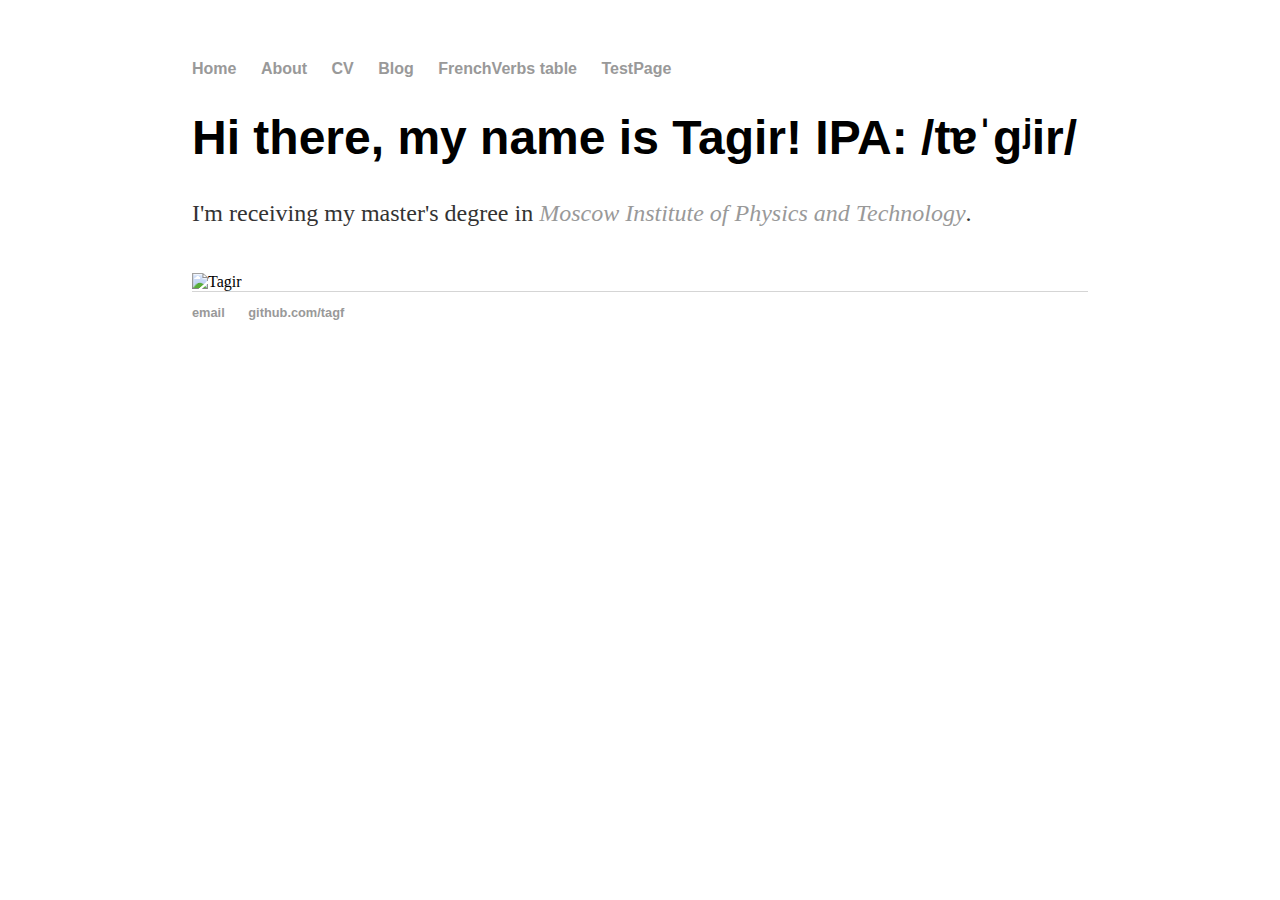
==== index.html @ 68e1440b "Update index.html" ====
<!DOCTYPE html>
<html>
	<head>
		<title>Tagir's github site</title>
		<!-- link to main stylesheet -->
		<link rel="stylesheet" type="text/css" href="/css/main.css">
	</head>
	<body>
		<nav>
    		<ul>
        		<li><a href="/">Home</a></li>
	        	<li><a href="/about">About</a></li>
        		<li><a href="/cv">CV</a></li>
        		<li><a href="/blog">Blog</a></li>
        		<li><a href="/verbes">FrenchVerbs table</a></li>
        		<li><a href="/btn">TestPage</a></li>
    		</ul>
		</nav>
		<div class="container">
    		<div class="blurb">
        		<h1>Hi there, my name is Tagir!<span class="IPA" style="white-space: nowrap;"> IPA: /tɐˈgʲir/</span></h1>
				<p>I'm receiving my master's degree in <em><a href="http://mipt.ru/en/">Moscow Institute of Physics and Technology</a></em>.</p>
    		</div><!-- /.blurb -->
    		<br><img width="200" height="267" src="https://pp.vk.me/c628428/v628428562/d37c/G1bqpofOQPo.jpg" alt="Tagir"><br>
		</div><!-- /.container -->
		<footer>
    		<ul>
        		<li><a href="mailto:tagf@users.noreply.github.com">email</a></li>
        		<li><a href="https://github.com/tagf">github.com/tagf</a></li>
			</ul>
		</footer>
	</body>
</html>
---- css/main.css ----
body {
    margin: 60px auto;
    width: 70%;
}
nav ul, footer ul {
    font-family:'Helvetica', 'Arial', 'Sans-Serif';
    padding: 0px;
    list-style: none;
    font-weight: bold;
}
nav ul li, footer ul li {
    display: inline;
    margin-right: 20px;
}
a {
    text-decoration: none;
    color: #999;
}
a:hover {
    text-decoration: underline;
}
h1 {
    font-size: 3em;
    font-family:'Helvetica', 'Arial', 'Sans-Serif';
}
p {
    font-size: 1.5em;
    line-height: 1.4em;
    color: #333;
}
footer {
    border-top: 1px solid #d5d5d5;
    font-size: .8em;
}

ul.posts { 
    margin: 20px auto 40px; 
    font-size: 1.5em;
}

ul.posts li {
    list-style: none;
}
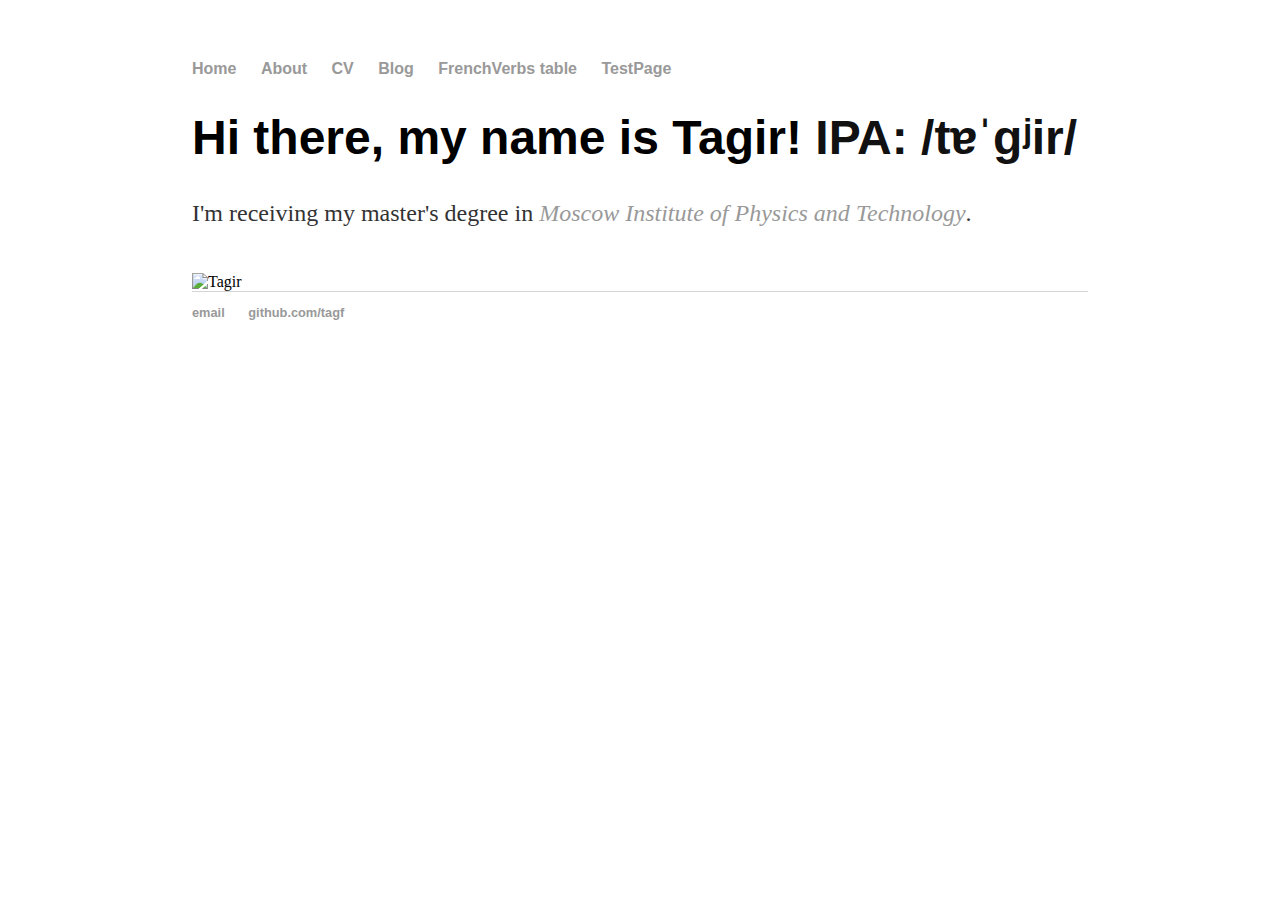
==== commit efa18544: "Update index.html" ====
--- a/index.html
+++ b/index.html
@@ -4,6 +4,10 @@
 		<title>Tagir's github site</title>
 		<!-- link to main stylesheet -->
 		<link rel="stylesheet" type="text/css" href="/css/main.css">
+		<script type="text/javascript" src="//vk.com/js/api/openapi.js?105"></script>
+		<script type="text/javascript">
+			VK.init({apiId: 5024414, onlyWidgets: true});
+		</script>
 	</head>
 	<body>
 		<nav>
@@ -23,6 +27,11 @@
     		</div><!-- /.blurb -->
     		<br><img width="200" height="267" src="https://pp.vk.me/c628428/v628428562/d37c/G1bqpofOQPo.jpg" alt="Tagir"><br>
 		</div><!-- /.container -->
+		<!-- Put this div tag to the place, where the Like block will be -->
+		<div id="vk_like"></div>
+			<script type="text/javascript">
+				VK.Widgets.Like("vk_like", {type: "button", verb: 1, height: 24});
+			</script>
 		<footer>
     		<ul>
         		<li><a href="mailto:tagf@users.noreply.github.com">email</a></li>
--- a/css/main.css
+++ b/css/main.css
@@ -39,5 +39,10 @@
 }
 
 ul.posts li {
+    font-size: 1.0em;
     list-style: none;
 }
+
+.IPA {
+    color: #111;
+}
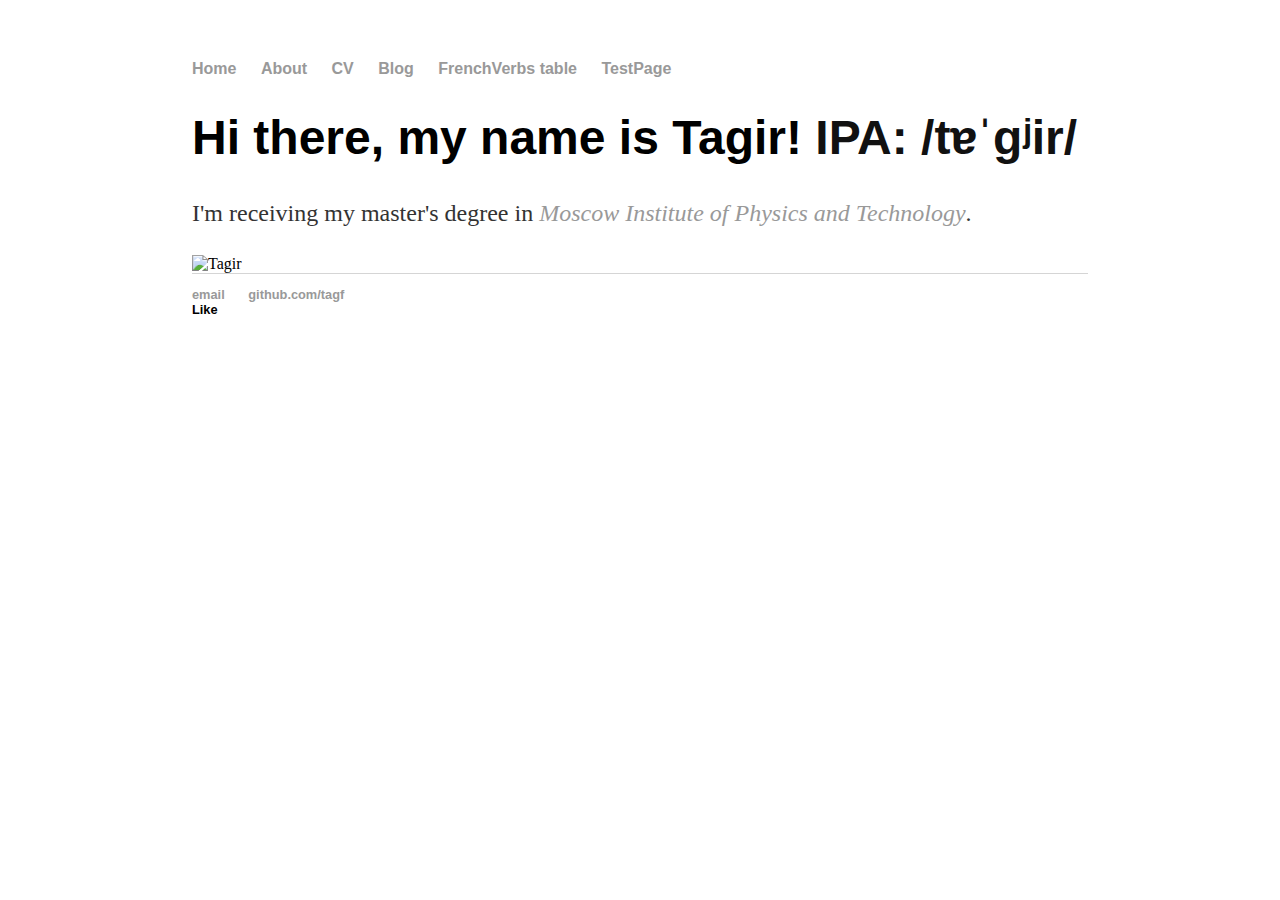
==== commit 244c1ab4: "Update index.html" ====
--- a/index.html
+++ b/index.html
@@ -9,6 +9,7 @@
 			VK.init({apiId: 5024414, onlyWidgets: true});
 		</script>
 	</head>
+	
 	<body>
 		<nav>
     		<ul>
@@ -20,22 +21,24 @@
         		<li><a href="/btn">TestPage</a></li>
     		</ul>
 		</nav>
+
 		<div class="container">
     		<div class="blurb">
         		<h1>Hi there, my name is Tagir!<span class="IPA" style="white-space: nowrap;"> IPA: /tɐˈgʲir/</span></h1>
-				<p>I'm receiving my master's degree in <em><a href="http://mipt.ru/en/">Moscow Institute of Physics and Technology</a></em>.</p>
+			<p>I'm receiving my master's degree in <em><a href="http://mipt.ru/en/">Moscow Institute of Physics and Technology</a></em>.</p>
     		</div><!-- /.blurb -->
-    		<br><img width="200" height="267" src="https://pp.vk.me/c628428/v628428562/d37c/G1bqpofOQPo.jpg" alt="Tagir"><br>
+    		<img width="200" height="267" src="https://pp.vk.me/c628428/v628428562/d37c/G1bqpofOQPo.jpg" alt="Tagir">
 		</div><!-- /.container -->
-		<!-- Put this div tag to the place, where the Like block will be -->
-		<div id="vk_like"></div>
-			<script type="text/javascript">
-				VK.Widgets.Like("vk_like", {type: "button", verb: 1, height: 24});
-			</script>
+		
 		<footer>
     		<ul>
         		<li><a href="mailto:tagf@users.noreply.github.com">email</a></li>
         		<li><a href="https://github.com/tagf">github.com/tagf</a></li>
+        		<!-- Put this div tag to the place, where the Like block will be -->
+			<li><div id="vk_like">Like</div>
+			<script type="text/javascript">
+				VK.Widgets.Like("vk_like", {type: "button", verb: 1, height: 24});
+			</script></li>
 			</ul>
 		</footer>
 	</body>
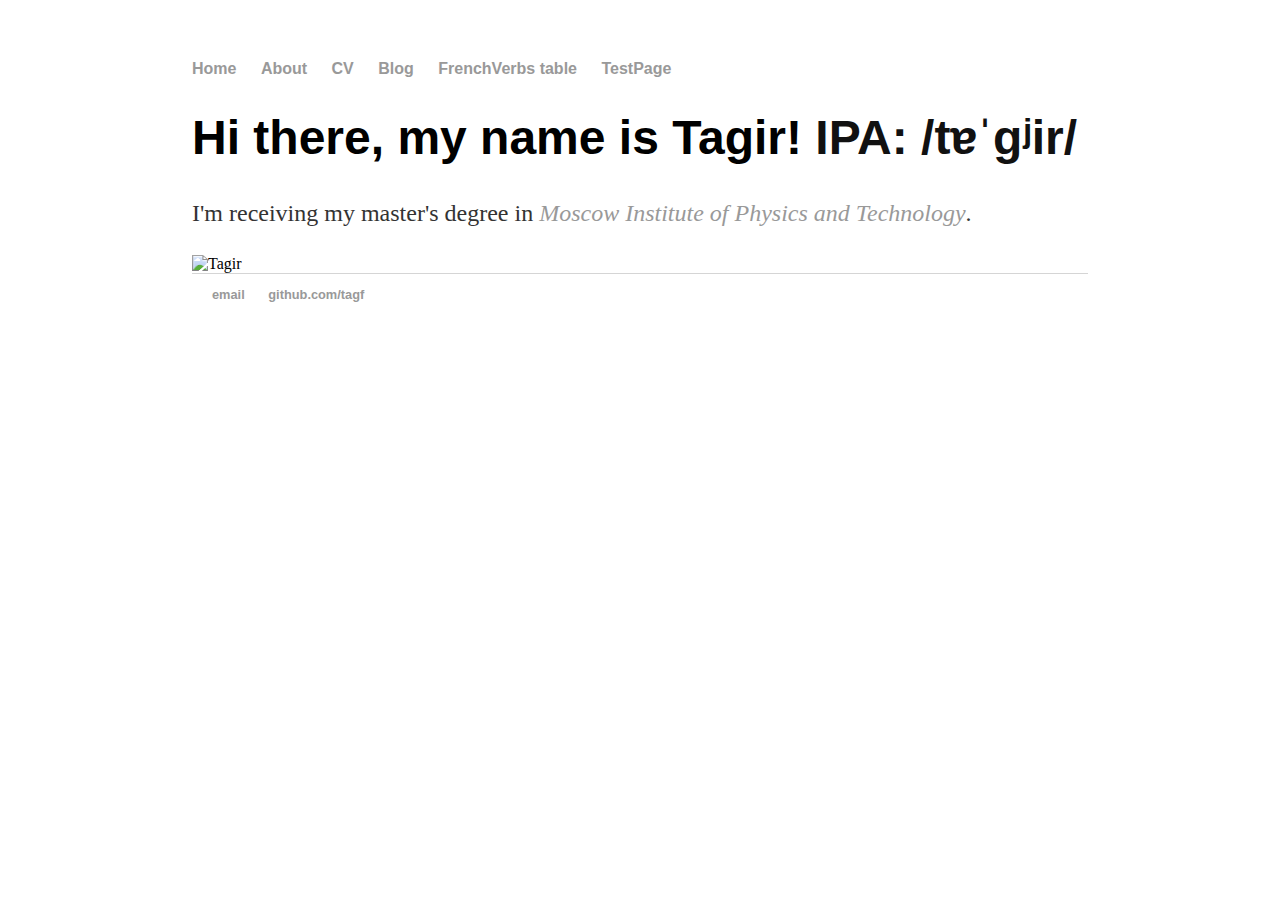
==== commit aaa53f44: "Update index.html" ====
--- a/index.html
+++ b/index.html
@@ -32,14 +32,15 @@
 		
 		<footer>
     		<ul>
+    			<!-- Put this div tag to the place, where the Like block will be -->
+    			<li><div id="vk_like"></div>
+			<script type="text/javascript">
+				VK.Widgets.Like("vk_like", {type: "button", pageTitle: "Tagir's github site", pageDescription: "Hi there, my name is Tagir!", verb: 1, height: 24});
+			</script></li>
         		<li><a href="mailto:tagf@users.noreply.github.com">email</a></li>
         		<li><a href="https://github.com/tagf">github.com/tagf</a></li>
         		<!-- Put this div tag to the place, where the Like block will be -->
-			<li><div id="vk_like">Like</div>
-			<script type="text/javascript">
-				VK.Widgets.Like("vk_like", {type: "button", verb: 1, height: 24});
-			</script></li>
-			</ul>
+		</ul>
 		</footer>
 	</body>
 </html>
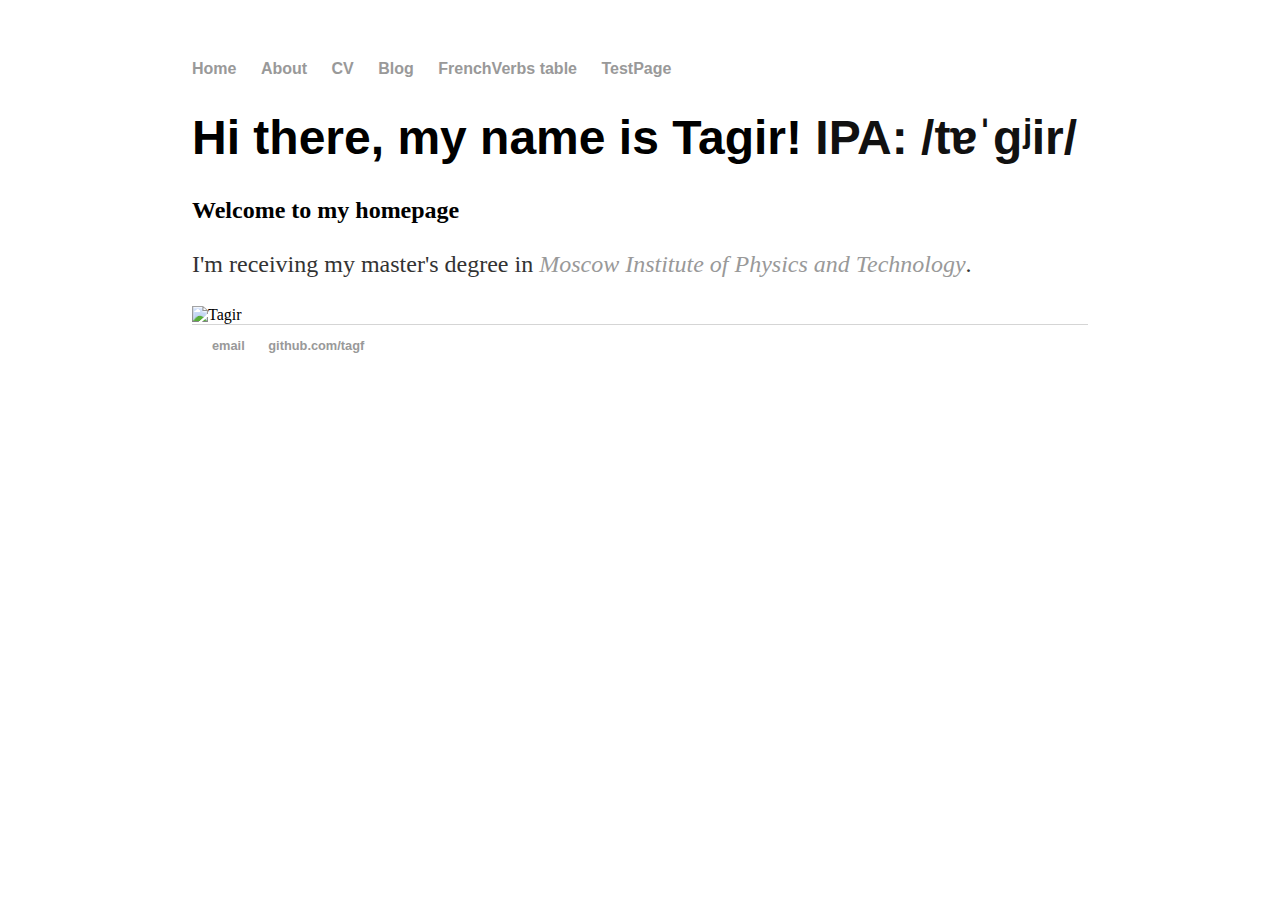
==== commit 5f7d2c89: "Update index.html" ====
--- a/index.html
+++ b/index.html
@@ -6,7 +6,7 @@
 		<link rel="stylesheet" type="text/css" href="/css/main.css">
 		<script type="text/javascript" src="//vk.com/js/api/openapi.js?105"></script>
 		<script type="text/javascript">
-			VK.init({apiId: 5024414, onlyWidgets: true});
+			VK.init({apiId: 5028096, onlyWidgets: true});
 		</script>
 	</head>
 	
@@ -24,10 +24,20 @@
 
 		<div class="container">
     		<div class="blurb">
-        		<h1>Hi there, my name is Tagir!<span class="IPA" style="white-space: nowrap;"> IPA: /tɐˈgʲir/</span></h1>
+        		<h1>Hi there, my name is Tagir!<span class="IPA"> IPA: /tɐˈgʲir/</span></h1>
+        		<h2>Welcome to my homepage</h2>
 			<p>I'm receiving my master's degree in <em><a href="http://mipt.ru/en/">Moscow Institute of Physics and Technology</a></em>.</p>
     		</div><!-- /.blurb -->
     		<img width="200" height="267" src="https://pp.vk.me/c628428/v628428562/d37c/G1bqpofOQPo.jpg" alt="Tagir">
+
+		<div id="vk_post"></div>
+		<script type="text/javascript">
+  		(function(d, s, id) { var js, fjs = d.getElementsByTagName(s)[0]; if (d.getElementById(id)) return; js = d.createElement(s); js.id = id; js.src = "//vk.com/js/api/openapi.js?116"; fjs.parentNode.insertBefore(js, fjs); }(document, 'script', 'vk_openapi_js'));
+  		(function() {
+    		if (!window.VK || !VK.Widgets || !VK.Widgets.Post || !VK.Widgets.Post("vk_post", -82111080, 1, 'kIvA4QW2NPc2SIRYUSZzZCuRPu4', {width: 400})) setTimeout(arguments.callee, 50);
+  		}());
+		</script>
+		
 		</div><!-- /.container -->
 		
 		<footer>
@@ -37,9 +47,8 @@
 			<script type="text/javascript">
 				VK.Widgets.Like("vk_like", {type: "button", pageTitle: "Tagir's github site", pageDescription: "Hi there, my name is Tagir!", verb: 1, height: 24});
 			</script></li>
-        		<li><a href="mailto:tagf@users.noreply.github.com">email</a></li>
-        		<li><a href="https://github.com/tagf">github.com/tagf</a></li>
-        		<!-- Put this div tag to the place, where the Like block will be -->
+        		<li><a href="mailto:tagir93n@mail.ru">email</a>
+        		<li><a href="https://github.com/tagf">github.com/tagf</a>
 		</ul>
 		</footer>
 	</body>
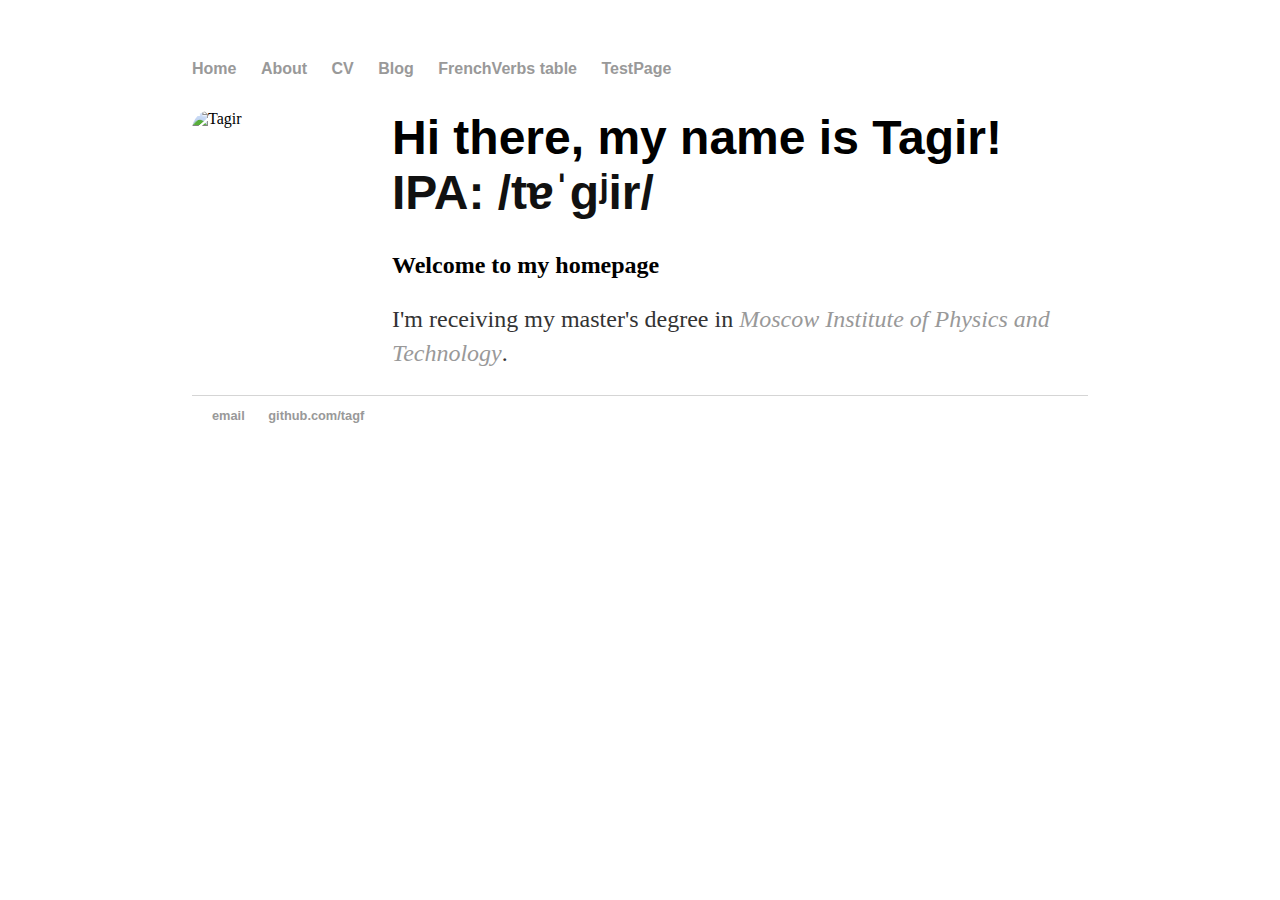
==== commit 55647420: "Yandex Metrics async counter addition" ====
--- a/index.html
+++ b/index.html
@@ -8,6 +8,35 @@
 		<script type="text/javascript">
 			VK.init({apiId: 5028096, onlyWidgets: true});
 		</script>
+		<!-- Yandex.Metrika counter -->
+		<script type="text/javascript">
+		    (function (d, w, c) {
+		        (w[c] = w[c] || []).push(function() {
+		            try {
+		                w.yaCounter34964655 = new Ya.Metrika({
+		                    id:34964655,
+		                    clickmap:true,
+		                    trackLinks:true,
+		                    accurateTrackBounce:true,
+		                    // ut:"noindex"
+		                });
+		            } catch(e) { }
+		        });
+		
+		        var n = d.getElementsByTagName("script")[0],
+		            s = d.createElement("script"),
+		            f = function () { n.parentNode.insertBefore(s, n); };
+		        s.type = "text/javascript";
+		        s.async = true;
+		        s.src = "https://mc.yandex.ru/metrika/watch.js";
+		
+		        if (w.opera == "[object Opera]") {
+		            d.addEventListener("DOMContentLoaded", f, false);
+		        } else { f(); }
+		    })(document, window, "yandex_metrika_callbacks");
+		</script>
+		<noscript><div><img src="https://mc.yandex.ru/watch/34964655?ut=noindex" style="position:absolute; left:-9999px;" alt="" /></div></noscript>
+		<!-- /Yandex.Metrika counter -->
 	</head>
 	
 	<body>
@@ -24,11 +53,11 @@
 
 		<div class="container">
     		<div class="blurb">
+    			<img width="200" height="267" src="https://pp.vk.me/c628428/v628428562/d37c/G1bqpofOQPo.jpg" style="float:left;border-radius:20px" alt="Tagir">
         		<h1>Hi there, my name is Tagir!<span class="IPA"> IPA: /tɐˈgʲir/</span></h1>
         		<h2>Welcome to my homepage</h2>
 			<p>I'm receiving my master's degree in <em><a href="http://mipt.ru/en/">Moscow Institute of Physics and Technology</a></em>.</p>
     		</div><!-- /.blurb -->
-    		<img width="200" height="267" src="https://pp.vk.me/c628428/v628428562/d37c/G1bqpofOQPo.jpg" alt="Tagir">
 
 		<div id="vk_post"></div>
 		<script type="text/javascript">
